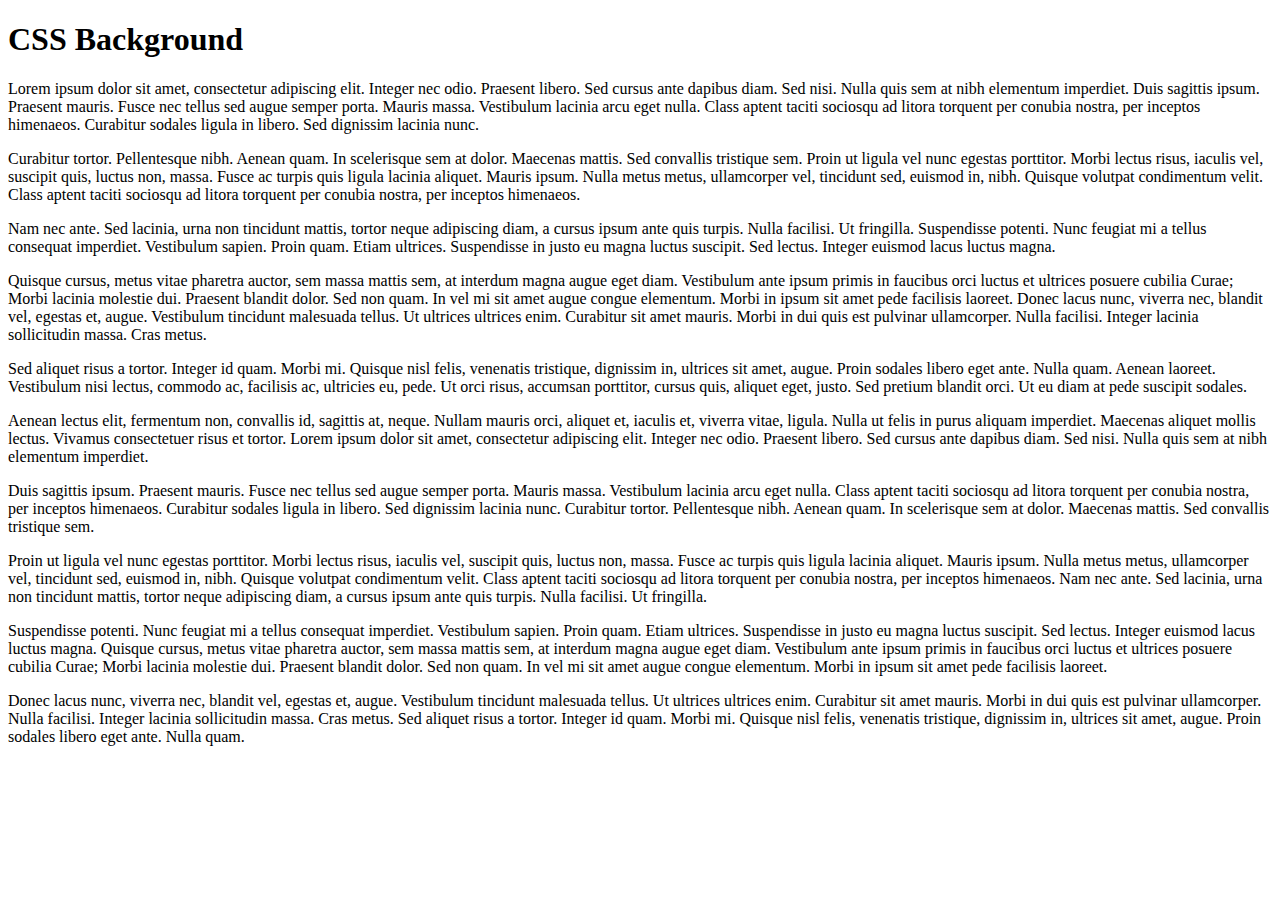
==== 20210120/index.html @ d35dfda5 "20210120" ====
<!DOCTYPE html>
<html lang="en">
<head>
    <meta charset="UTF-8">
    <title>CSS Background</title>
    <link rel="stylesheet" href="style.css">
</head>
<body>
<h1>CSS Background</h1>
<p>Lorem ipsum dolor sit amet, consectetur adipiscing elit. Integer nec odio. Praesent libero. Sed cursus ante dapibus diam. Sed nisi. Nulla quis sem at nibh elementum imperdiet. Duis sagittis ipsum. Praesent mauris. Fusce nec tellus sed augue semper porta. Mauris massa. Vestibulum lacinia arcu eget nulla. Class aptent taciti sociosqu ad litora torquent per conubia nostra, per inceptos himenaeos. Curabitur sodales ligula in libero. Sed dignissim lacinia nunc. </p>

<p>Curabitur tortor. Pellentesque nibh. Aenean quam. In scelerisque sem at dolor. Maecenas mattis. Sed convallis tristique sem. Proin ut ligula vel nunc egestas porttitor. Morbi lectus risus, iaculis vel, suscipit quis, luctus non, massa. Fusce ac turpis quis ligula lacinia aliquet. Mauris ipsum. Nulla metus metus, ullamcorper vel, tincidunt sed, euismod in, nibh. Quisque volutpat condimentum velit. Class aptent taciti sociosqu ad litora torquent per conubia nostra, per inceptos himenaeos. </p>

<p>Nam nec ante. Sed lacinia, urna non tincidunt mattis, tortor neque adipiscing diam, a cursus ipsum ante quis turpis. Nulla facilisi. Ut fringilla. Suspendisse potenti. Nunc feugiat mi a tellus consequat imperdiet. Vestibulum sapien. Proin quam. Etiam ultrices. Suspendisse in justo eu magna luctus suscipit. Sed lectus. Integer euismod lacus luctus magna. </p>

<p>Quisque cursus, metus vitae pharetra auctor, sem massa mattis sem, at interdum magna augue eget diam. Vestibulum ante ipsum primis in faucibus orci luctus et ultrices posuere cubilia Curae; Morbi lacinia molestie dui. Praesent blandit dolor. Sed non quam. In vel mi sit amet augue congue elementum. Morbi in ipsum sit amet pede facilisis laoreet. Donec lacus nunc, viverra nec, blandit vel, egestas et, augue. Vestibulum tincidunt malesuada tellus. Ut ultrices ultrices enim. Curabitur sit amet mauris. Morbi in dui quis est pulvinar ullamcorper. Nulla facilisi. Integer lacinia sollicitudin massa. Cras metus. </p>

<p>Sed aliquet risus a tortor. Integer id quam. Morbi mi. Quisque nisl felis, venenatis tristique, dignissim in, ultrices sit amet, augue. Proin sodales libero eget ante. Nulla quam. Aenean laoreet. Vestibulum nisi lectus, commodo ac, facilisis ac, ultricies eu, pede. Ut orci risus, accumsan porttitor, cursus quis, aliquet eget, justo. Sed pretium blandit orci. Ut eu diam at pede suscipit sodales. </p>

<p>Aenean lectus elit, fermentum non, convallis id, sagittis at, neque. Nullam mauris orci, aliquet et, iaculis et, viverra vitae, ligula. Nulla ut felis in purus aliquam imperdiet. Maecenas aliquet mollis lectus. Vivamus consectetuer risus et tortor. Lorem ipsum dolor sit amet, consectetur adipiscing elit. Integer nec odio. Praesent libero. Sed cursus ante dapibus diam. Sed nisi. Nulla quis sem at nibh elementum imperdiet. </p>

<p>Duis sagittis ipsum. Praesent mauris. Fusce nec tellus sed augue semper porta. Mauris massa. Vestibulum lacinia arcu eget nulla. Class aptent taciti sociosqu ad litora torquent per conubia nostra, per inceptos himenaeos. Curabitur sodales ligula in libero. Sed dignissim lacinia nunc. Curabitur tortor. Pellentesque nibh. Aenean quam. In scelerisque sem at dolor. Maecenas mattis. Sed convallis tristique sem. </p>

<p>Proin ut ligula vel nunc egestas porttitor. Morbi lectus risus, iaculis vel, suscipit quis, luctus non, massa. Fusce ac turpis quis ligula lacinia aliquet. Mauris ipsum. Nulla metus metus, ullamcorper vel, tincidunt sed, euismod in, nibh. Quisque volutpat condimentum velit. Class aptent taciti sociosqu ad litora torquent per conubia nostra, per inceptos himenaeos. Nam nec ante. Sed lacinia, urna non tincidunt mattis, tortor neque adipiscing diam, a cursus ipsum ante quis turpis. Nulla facilisi. Ut fringilla. </p>

<p>Suspendisse potenti. Nunc feugiat mi a tellus consequat imperdiet. Vestibulum sapien. Proin quam. Etiam ultrices. Suspendisse in justo eu magna luctus suscipit. Sed lectus. Integer euismod lacus luctus magna. Quisque cursus, metus vitae pharetra auctor, sem massa mattis sem, at interdum magna augue eget diam. Vestibulum ante ipsum primis in faucibus orci luctus et ultrices posuere cubilia Curae; Morbi lacinia molestie dui. Praesent blandit dolor. Sed non quam. In vel mi sit amet augue congue elementum. Morbi in ipsum sit amet pede facilisis laoreet. </p>

<p>Donec lacus nunc, viverra nec, blandit vel, egestas et, augue. Vestibulum tincidunt malesuada tellus. Ut ultrices ultrices enim. Curabitur sit amet mauris. Morbi in dui quis est pulvinar ullamcorper. Nulla facilisi. Integer lacinia sollicitudin massa. Cras metus. Sed aliquet risus a tortor. Integer id quam. Morbi mi. Quisque nisl felis, venenatis tristique, dignissim in, ultrices sit amet, augue. Proin sodales libero eget ante. Nulla quam. </p>
</body>
</html>
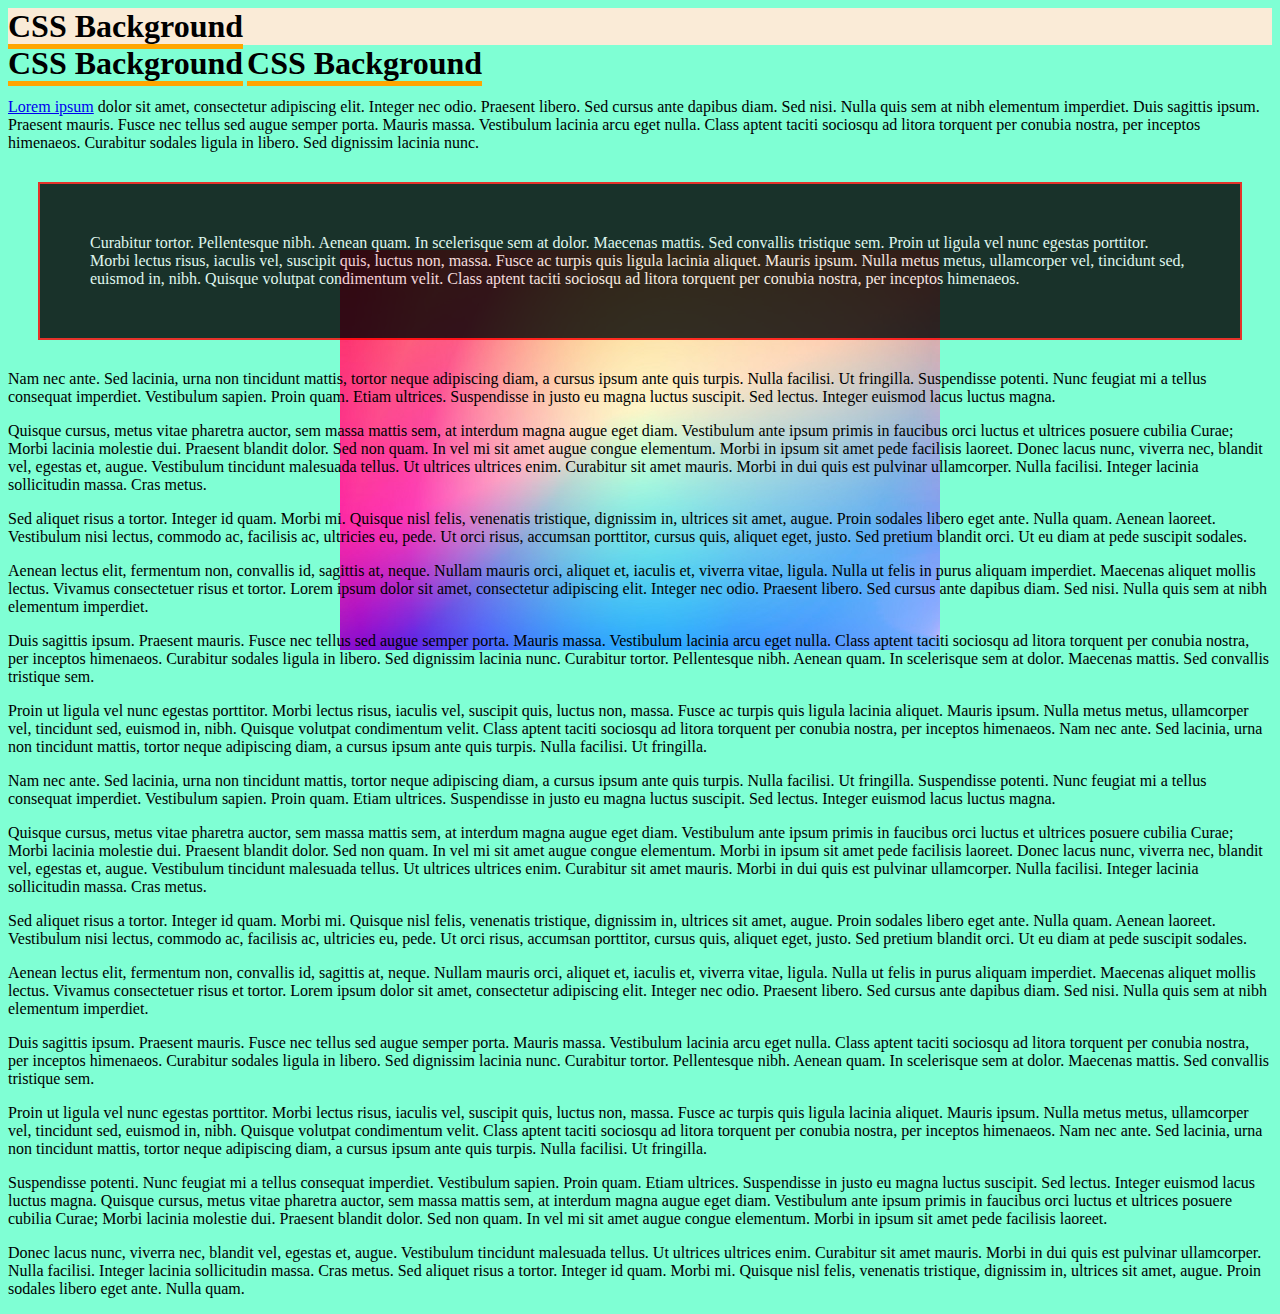
==== commit a070ac0c: "20210120_done" ====
--- a/20210120/index.html
+++ b/20210120/index.html
@@ -6,11 +6,28 @@
     <link rel="stylesheet" href="style.css">
 </head>
 <body>
-<h1>CSS Background</h1>
-<p>Lorem ipsum dolor sit amet, consectetur adipiscing elit. Integer nec odio. Praesent libero. Sed cursus ante dapibus diam. Sed nisi. Nulla quis sem at nibh elementum imperdiet. Duis sagittis ipsum. Praesent mauris. Fusce nec tellus sed augue semper porta. Mauris massa. Vestibulum lacinia arcu eget nulla. Class aptent taciti sociosqu ad litora torquent per conubia nostra, per inceptos himenaeos. Curabitur sodales ligula in libero. Sed dignissim lacinia nunc. </p>
+<div class="elso">
+    <h1>CSS Background</h1>
+</div>
+<div>
+    <h1>CSS Background</h1>
+    <h1>CSS Background</h1>
+</div>
+<p><a href="#">Lorem ipsum</a> dolor sit amet, consectetur adipiscing elit. Integer nec odio. Praesent libero. Sed cursus ante dapibus diam. Sed nisi. Nulla quis sem at nibh elementum imperdiet. Duis sagittis ipsum. Praesent mauris. Fusce nec tellus sed augue semper porta. Mauris massa. Vestibulum lacinia arcu eget nulla. Class aptent taciti sociosqu ad litora torquent per conubia nostra, per inceptos himenaeos. Curabitur sodales ligula in libero. Sed dignissim lacinia nunc. </p>
 
-<p>Curabitur tortor. Pellentesque nibh. Aenean quam. In scelerisque sem at dolor. Maecenas mattis. Sed convallis tristique sem. Proin ut ligula vel nunc egestas porttitor. Morbi lectus risus, iaculis vel, suscipit quis, luctus non, massa. Fusce ac turpis quis ligula lacinia aliquet. Mauris ipsum. Nulla metus metus, ullamcorper vel, tincidunt sed, euismod in, nibh. Quisque volutpat condimentum velit. Class aptent taciti sociosqu ad litora torquent per conubia nostra, per inceptos himenaeos. </p>
+<p class="masfajta">Curabitur tortor. Pellentesque nibh. Aenean quam. In scelerisque sem at dolor. Maecenas mattis. Sed convallis tristique sem. Proin ut ligula vel nunc egestas porttitor. Morbi lectus risus, iaculis vel, suscipit quis, luctus non, massa. Fusce ac turpis quis ligula lacinia aliquet. Mauris ipsum. Nulla metus metus, ullamcorper vel, tincidunt sed, euismod in, nibh. Quisque volutpat condimentum velit. Class aptent taciti sociosqu ad litora torquent per conubia nostra, per inceptos himenaeos. </p>
 
+<p>Nam nec ante. Sed lacinia, urna non tincidunt mattis, tortor neque adipiscing diam, a cursus ipsum ante quis turpis. Nulla facilisi. Ut fringilla. Suspendisse potenti. Nunc feugiat mi a tellus consequat imperdiet. Vestibulum sapien. Proin quam. Etiam ultrices. Suspendisse in justo eu magna luctus suscipit. Sed lectus. Integer euismod lacus luctus magna. </p>
+
+<p>Quisque cursus, metus vitae pharetra auctor, sem massa mattis sem, at interdum magna augue eget diam. Vestibulum ante ipsum primis in faucibus orci luctus et ultrices posuere cubilia Curae; Morbi lacinia molestie dui. Praesent blandit dolor. Sed non quam. In vel mi sit amet augue congue elementum. Morbi in ipsum sit amet pede facilisis laoreet. Donec lacus nunc, viverra nec, blandit vel, egestas et, augue. Vestibulum tincidunt malesuada tellus. Ut ultrices ultrices enim. Curabitur sit amet mauris. Morbi in dui quis est pulvinar ullamcorper. Nulla facilisi. Integer lacinia sollicitudin massa. Cras metus. </p>
+
+<p>Sed aliquet risus a tortor. Integer id quam. Morbi mi. Quisque nisl felis, venenatis tristique, dignissim in, ultrices sit amet, augue. Proin sodales libero eget ante. Nulla quam. Aenean laoreet. Vestibulum nisi lectus, commodo ac, facilisis ac, ultricies eu, pede. Ut orci risus, accumsan porttitor, cursus quis, aliquet eget, justo. Sed pretium blandit orci. Ut eu diam at pede suscipit sodales. </p>
+
+<p>Aenean lectus elit, fermentum non, convallis id, sagittis at, neque. Nullam mauris orci, aliquet et, iaculis et, viverra vitae, ligula. Nulla ut felis in purus aliquam imperdiet. Maecenas aliquet mollis lectus. Vivamus consectetuer risus et tortor. Lorem ipsum dolor sit amet, consectetur adipiscing elit. Integer nec odio. Praesent libero. Sed cursus ante dapibus diam. Sed nisi. Nulla quis sem at nibh elementum imperdiet. </p>
+
+<p>Duis sagittis ipsum. Praesent mauris. Fusce nec tellus sed augue semper porta. Mauris massa. Vestibulum lacinia arcu eget nulla. Class aptent taciti sociosqu ad litora torquent per conubia nostra, per inceptos himenaeos. Curabitur sodales ligula in libero. Sed dignissim lacinia nunc. Curabitur tortor. Pellentesque nibh. Aenean quam. In scelerisque sem at dolor. Maecenas mattis. Sed convallis tristique sem. </p>
+
+<p>Proin ut ligula vel nunc egestas porttitor. Morbi lectus risus, iaculis vel, suscipit quis, luctus non, massa. Fusce ac turpis quis ligula lacinia aliquet. Mauris ipsum. Nulla metus metus, ullamcorper vel, tincidunt sed, euismod in, nibh. Quisque volutpat condimentum velit. Class aptent taciti sociosqu ad litora torquent per conubia nostra, per inceptos himenaeos. Nam nec ante. Sed lacinia, urna non tincidunt mattis, tortor neque adipiscing diam, a cursus ipsum ante quis turpis. Nulla facilisi. Ut fringilla. </p>
 <p>Nam nec ante. Sed lacinia, urna non tincidunt mattis, tortor neque adipiscing diam, a cursus ipsum ante quis turpis. Nulla facilisi. Ut fringilla. Suspendisse potenti. Nunc feugiat mi a tellus consequat imperdiet. Vestibulum sapien. Proin quam. Etiam ultrices. Suspendisse in justo eu magna luctus suscipit. Sed lectus. Integer euismod lacus luctus magna. </p>
 
 <p>Quisque cursus, metus vitae pharetra auctor, sem massa mattis sem, at interdum magna augue eget diam. Vestibulum ante ipsum primis in faucibus orci luctus et ultrices posuere cubilia Curae; Morbi lacinia molestie dui. Praesent blandit dolor. Sed non quam. In vel mi sit amet augue congue elementum. Morbi in ipsum sit amet pede facilisis laoreet. Donec lacus nunc, viverra nec, blandit vel, egestas et, augue. Vestibulum tincidunt malesuada tellus. Ut ultrices ultrices enim. Curabitur sit amet mauris. Morbi in dui quis est pulvinar ullamcorper. Nulla facilisi. Integer lacinia sollicitudin massa. Cras metus. </p>
--- a/20210120/style.css
+++ b/20210120/style.css
@@ -0,0 +1,27 @@
+body {
+    background-color: aquamarine;
+    background-image: url('gradienta-LeG68PrXA6Y-unsplash.jpg');
+    background-attachment: fixed;
+    background-repeat: no-repeat;
+    background-position: center center;
+}
+
+.masfajta {
+    color : whitesmoke;
+    background-color: black;
+    border: solid 2px red;
+    margin: 30px;
+    padding: 50px;
+    /* Zarojelben */
+    opacity: 0.8;
+}
+
+h1 {
+    border-bottom: solid 5px orange;
+    display: inline;
+}
+
+.elso {
+    background-color: antiquewhite;
+    
+}